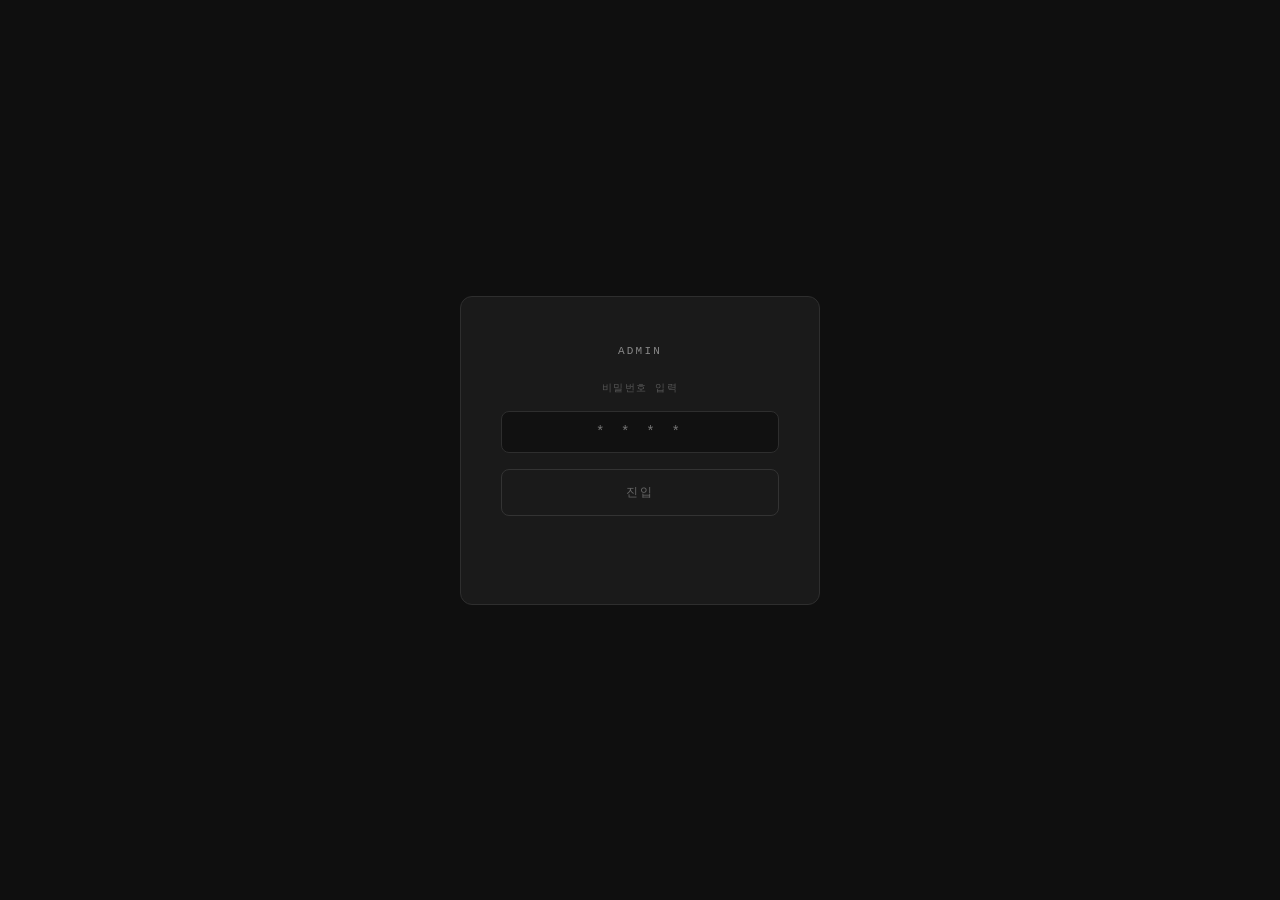
==== admin.html @ 05a65aa9 "Add files via upload" ====
<!DOCTYPE html>
<html lang="ko">
<head>
	<meta charset="UTF-8">
	<meta name="viewport" content="width=device-width, initial-scale=1.0">
	<title>관리자 페이지</title>
	<style>
		* { box-sizing: border-box; margin: 0; padding: 0; }

		body {
			min-height: 100vh;
			display: flex;
			align-items: center;
			justify-content: center;
			background: #0f0f0f;
			font-family: 'Courier New', monospace;
		}

		.card {
			background: #1a1a1a;
			border: 1px solid #2e2e2e;
			border-radius: 12px;
			padding: 48px 40px;
			width: 360px;
			display: flex;
			flex-direction: column;
			align-items: center;
			gap: 24px;
		}

		.title {
			color: #888;
			font-size: 11px;
			letter-spacing: 0.2em;
			text-transform: uppercase;
		}

		input[type="password"] {
			width: 100%;
			padding: 12px 16px;
			background: #111;
			border: 1px solid #2e2e2e;
			border-radius: 8px;
			color: #ccc;
			font-family: 'Courier New', monospace;
			font-size: 14px;
			letter-spacing: 0.3em;
			text-align: center;
			outline: none;
			transition: border-color 0.2s;
		}

		input[type="password"]:focus { border-color: #555; }

		.action-btn {
			width: 100%;
			padding: 14px;
			border-radius: 8px;
			font-family: 'Courier New', monospace;
			font-size: 12px;
			letter-spacing: 0.15em;
			cursor: pointer;
			transition: all 0.2s ease;
			text-transform: uppercase;
			outline: none;
		}

		.btn-enter {
			border: 1px solid #333;
			background: transparent;
			color: #666;
		}

		.btn-enter:hover { border-color: #555; color: #aaa; background: #1f1f1f; }

		.btn-delete {
			border: 1px solid #7f1d1d;
			background: transparent;
			color: #f87171;
			display: none;
		}

		.btn-delete:hover { background: #1f0a0a; border-color: #f87171; }
		.btn-delete:disabled { opacity: 0.4; cursor: not-allowed; }

		.status {
			font-size: 11px;
			letter-spacing: 0.1em;
			color: #444;
			min-height: 16px;
			text-align: center;
		}

		.status.success { color: #4ade80; }
		.status.error   { color: #f87171; }
		.status.loading { color: #888; }
		.status.info    { color: #60a5fa; }

		/* 진입 전/후 영역 */
		#loginArea  { width: 100%; display: flex; flex-direction: column; gap: 16px; }
		#adminArea  { width: 100%; display: none; flex-direction: column; gap: 16px; }

		.section-label {
			color: #555;
			font-size: 10px;
			letter-spacing: 0.15em;
			text-transform: uppercase;
			text-align: center;
		}
	</style>
</head>
<body>
<div class="card">
	<span class="title">Admin</span>

	<!-- 로그인 영역 -->
	<div id="loginArea">
		<span class="section-label">비밀번호 입력</span>
		<input type="password" id="loginPw" placeholder="* * * *" maxlength="20"
			onkeydown="if(event.key==='Enter') enterAdmin()">
		<button class="action-btn btn-enter" onclick="enterAdmin()">진입</button>
	</div>

	<!-- 관리 영역 -->
	<div id="adminArea">
		<span class="section-label">잉여 파일 삭제</span>
		<input type="password" id="deletePw" placeholder="삭제 비밀번호" maxlength="20"
			onkeydown="if(event.key==='Enter') deleteFiles()">
		<button class="action-btn btn-delete" id="deleteBtn" onclick="deleteFiles()">
			삭제 실행
		</button>
	</div>

	<span class="status" id="status"></span>
</div>

<script>
	const APPS_SCRIPT_URL = 'YOUR_APPS_SCRIPT_URL_HERE';

	const LOGIN_PW  = '1234';
	const DELETE_PW = '2345';

	function enterAdmin() {
		const pw     = document.getElementById('loginPw').value;
		const status = document.getElementById('status');

		if (pw !== LOGIN_PW) {
			status.className   = 'status error';
			status.textContent = '비밀번호가 틀렸습니다';
			document.getElementById('loginPw').value = '';
			return;
		}

		document.getElementById('loginArea').style.display  = 'none';
		document.getElementById('adminArea').style.display  = 'flex';
		document.getElementById('deleteBtn').style.display  = 'block';
		status.className   = 'status info';
		status.textContent = '관리자 모드';
	}

	async function deleteFiles() {
		const pw        = document.getElementById('deletePw').value;
		const deleteBtn = document.getElementById('deleteBtn');
		const status    = document.getElementById('status');

		if (pw !== DELETE_PW) {
			status.className   = 'status error';
			status.textContent = '삭제 비밀번호가 틀렸습니다';
			document.getElementById('deletePw').value = '';
			return;
		}

		deleteBtn.disabled = true;
		status.className   = 'status loading';
		status.textContent = '삭제 중...';

		try {
			const url  = APPS_SCRIPT_URL + '?action=delete';
			const res  = await fetch(url);
			const data = await res.json();

			if (data.status === 'ok') {
				status.className   = 'status success';
				status.textContent = '삭제 완료 (' + data.deleted + '개 파일)';
			} else {
				status.className   = 'status error';
				status.textContent = '오류 [' + data.where + ']: ' + data.message;
			}
		} catch (e) {
			status.className   = 'status error';
			status.textContent = 'fetch 실패: ' + e.message;
		} finally {
			deleteBtn.disabled = false;
			document.getElementById('deletePw').value = '';
		}
	}
</script>
</body>
</html>
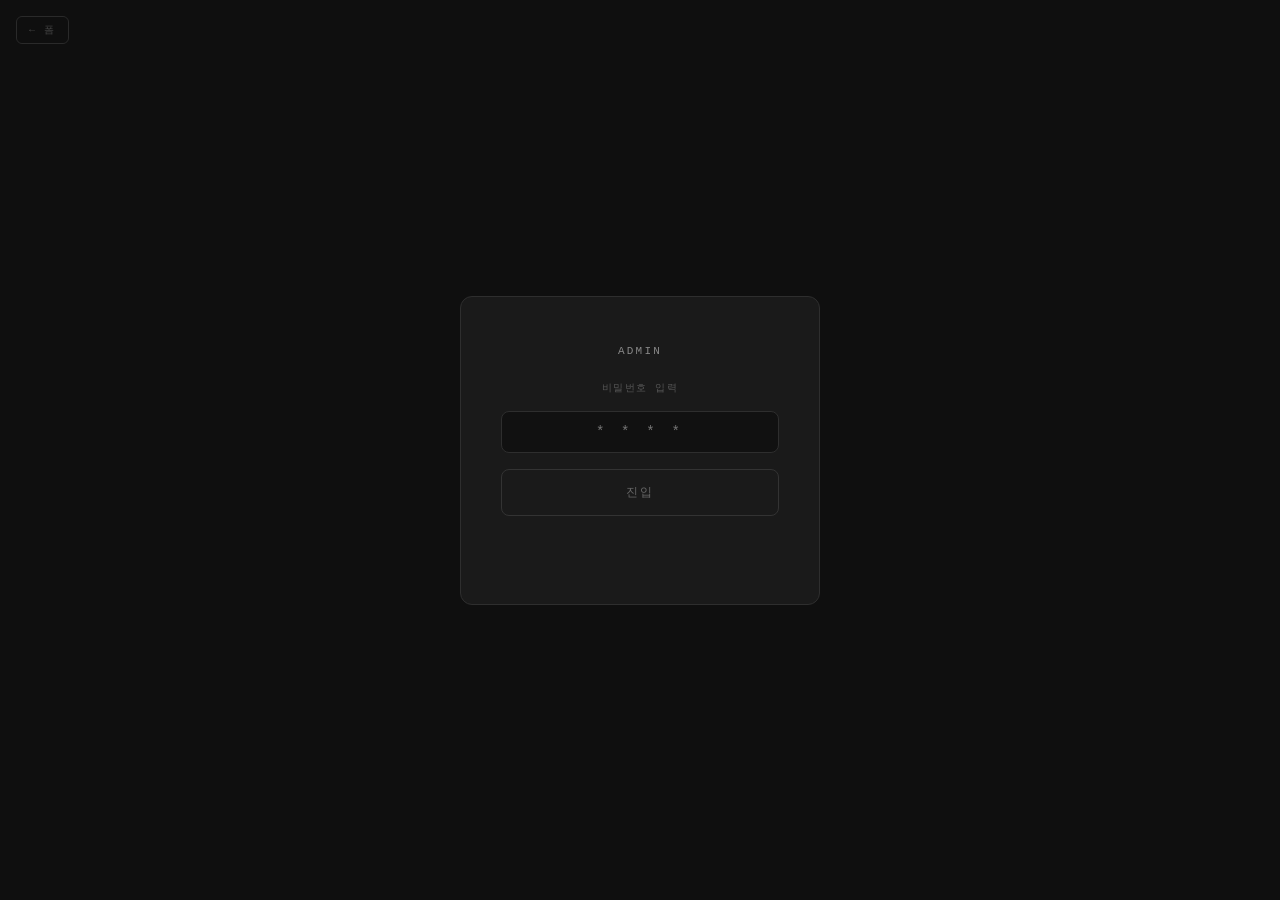
==== commit b1d8789b: "Add files via upload" ====
--- a/admin.html
+++ b/admin.html
@@ -15,6 +15,25 @@
 			background: #0f0f0f;
 			font-family: 'Courier New', monospace;
 		}
+
+		.back-link {
+			position: fixed;
+			top: 16px;
+			left: 16px;
+			padding: 6px 12px;
+			border: 1px solid #2a2a2a;
+			border-radius: 6px;
+			background: transparent;
+			color: #444;
+			font-family: 'Courier New', monospace;
+			font-size: 10px;
+			letter-spacing: 0.15em;
+			text-decoration: none;
+			text-transform: uppercase;
+			transition: all 0.2s;
+		}
+
+		.back-link:hover { border-color: #444; color: #888; background: #1a1a1a; }
 
 		.card {
 			background: #1a1a1a;
@@ -35,6 +54,14 @@
 			text-transform: uppercase;
 		}
 
+		.section-label {
+			color: #555;
+			font-size: 10px;
+			letter-spacing: 0.15em;
+			text-transform: uppercase;
+			text-align: center;
+		}
+
 		input[type="password"] {
 			width: 100%;
 			padding: 12px 16px;
@@ -77,10 +104,9 @@
 			border: 1px solid #7f1d1d;
 			background: transparent;
 			color: #f87171;
-			display: none;
-		}
-
-		.btn-delete:hover { background: #1f0a0a; border-color: #f87171; }
+		}
+
+		.btn-delete:hover:not(:disabled) { background: #1f0a0a; border-color: #f87171; }
 		.btn-delete:disabled { opacity: 0.4; cursor: not-allowed; }
 
 		.status {
@@ -95,21 +121,16 @@
 		.status.error   { color: #f87171; }
 		.status.loading { color: #888; }
 		.status.info    { color: #60a5fa; }
-
-		/* 진입 전/후 영역 */
-		#loginArea  { width: 100%; display: flex; flex-direction: column; gap: 16px; }
-		#adminArea  { width: 100%; display: none; flex-direction: column; gap: 16px; }
-
-		.section-label {
-			color: #555;
-			font-size: 10px;
-			letter-spacing: 0.15em;
-			text-transform: uppercase;
-			text-align: center;
-		}
+		.status.empty   { color: #facc15; }
+
+		#loginArea { width: 100%; display: flex; flex-direction: column; gap: 16px; }
+		#adminArea { width: 100%; display: none; flex-direction: column; gap: 16px; }
 	</style>
 </head>
 <body>
+
+<a class="back-link" href="index.html">← 폼</a>
+
 <div class="card">
 	<span class="title">Admin</span>
 
@@ -123,12 +144,10 @@
 
 	<!-- 관리 영역 -->
 	<div id="adminArea">
-		<span class="section-label">잉여 파일 삭제</span>
+		<span class="section-label">delete_ready 파일 삭제</span>
 		<input type="password" id="deletePw" placeholder="삭제 비밀번호" maxlength="20"
 			onkeydown="if(event.key==='Enter') deleteFiles()">
-		<button class="action-btn btn-delete" id="deleteBtn" onclick="deleteFiles()">
-			삭제 실행
-		</button>
+		<button class="action-btn btn-delete" id="deleteBtn" onclick="deleteFiles()">삭제 실행</button>
 	</div>
 
 	<span class="status" id="status"></span>
@@ -151,11 +170,10 @@
 			return;
 		}
 
-		document.getElementById('loginArea').style.display  = 'none';
-		document.getElementById('adminArea').style.display  = 'flex';
-		document.getElementById('deleteBtn').style.display  = 'block';
+		document.getElementById('loginArea').style.display = 'none';
+		document.getElementById('adminArea').style.display = 'flex';
 		status.className   = 'status info';
-		status.textContent = '관리자 모드';
+		status.textContent = '관리자 모드 — delete_ready 폴더 대상';
 	}
 
 	async function deleteFiles() {
@@ -172,7 +190,7 @@
 
 		deleteBtn.disabled = true;
 		status.className   = 'status loading';
-		status.textContent = '삭제 중...';
+		status.textContent = '확인 중...';
 
 		try {
 			const url  = APPS_SCRIPT_URL + '?action=delete';
@@ -182,6 +200,9 @@
 			if (data.status === 'ok') {
 				status.className   = 'status success';
 				status.textContent = '삭제 완료 (' + data.deleted + '개 파일)';
+			} else if (data.status === 'empty') {
+				status.className   = 'status empty';
+				status.textContent = '삭제할 것이 없습니다';
 			} else {
 				status.className   = 'status error';
 				status.textContent = '오류 [' + data.where + ']: ' + data.message;
